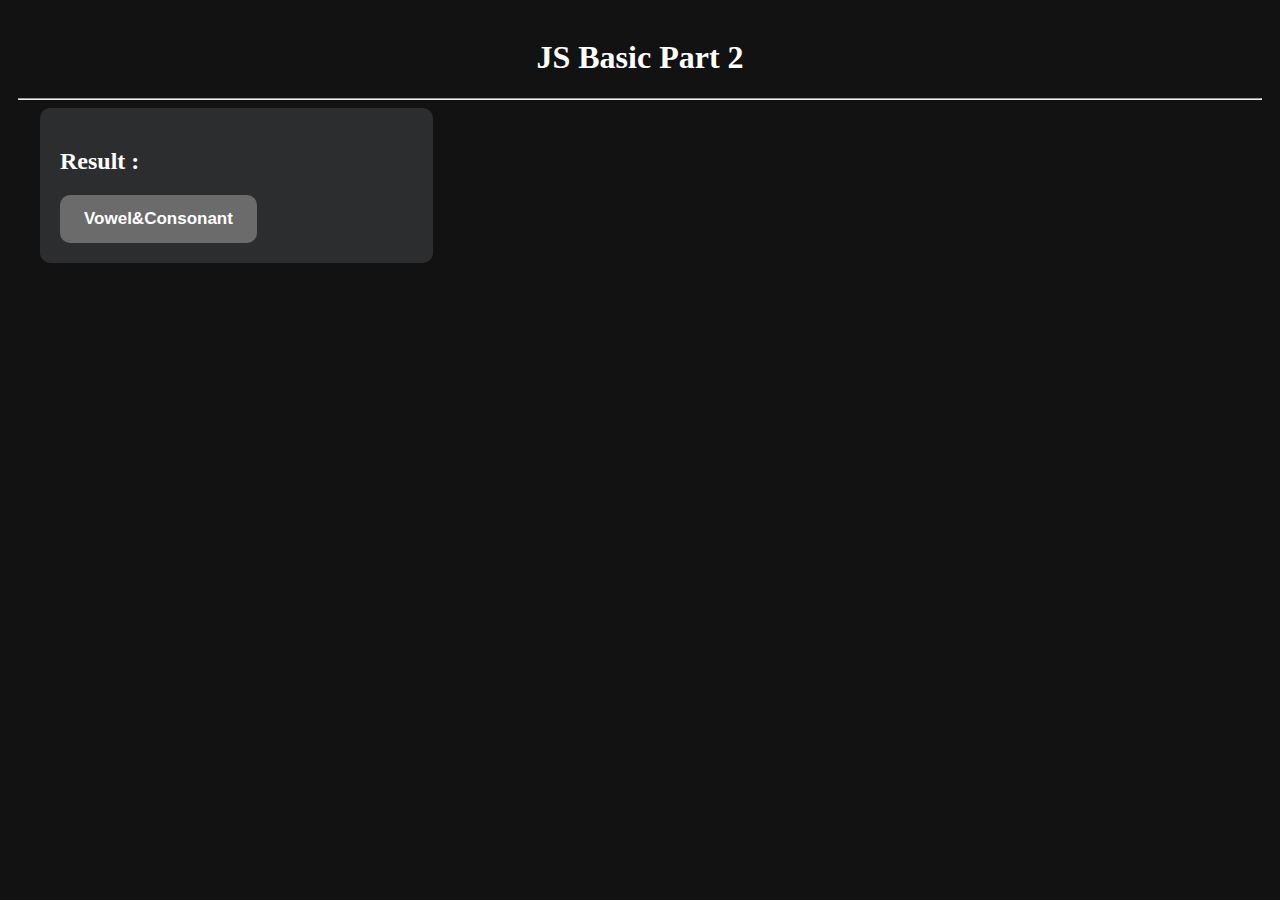
==== javascript-basic-part-2/index.html @ bb2fe5cf "added vowel & consonant function" ====
<!DOCTYPE html>
<html lang="en">
  <head>
    <meta charset="UTF-8" />
    <meta name="viewport" content="width=device-width, initial-scale=1.0" />
    <title>JS Basic Part 2</title>
    <!-- link stylesheet -->
    <link rel="stylesheet" href="styles.css" />
  </head>
  <body class="padding">
    <h1>JS Basic Part 2</h1>
    <hr />
    <div class="container">
      <div class="grid">
        <div class="item">
          <h2 id="vowel-consonant">Result :</h2>
          <button onclick="vowelConsonant()">Vowel&Consonant</button>
        </div>
      </div>
    </div>

    <!-- js vowel-consonant -->
    <script src="vowel-consonant.js"></script>
  </body>
</html>
---- javascript-basic-part-2/styles.css ----
* {
  color-scheme: dark;
}
h1 {
  text-align: center;
}
.container {
  max-width: 1200px;
  margin: 0 auto;
}
.grid {
  display: grid;
  grid-template-columns: repeat(3, 1fr);
  gap: 10px;
}
.item {
  background-color: rgba(149, 157, 165, 0.2);
  padding: 20px;
  border-radius: 10px;
}
.item:hover {
  box-shadow: rgba(100, 100, 111, 0.2) 0px 7px 29px 0px;
}
.padding {
  padding: 10px;
}
button {
  padding: 14px 24px;
  cursor: pointer;
  font-size: 17px;
  font-weight: bold;
  border-radius: 10px;
  border: none;
}
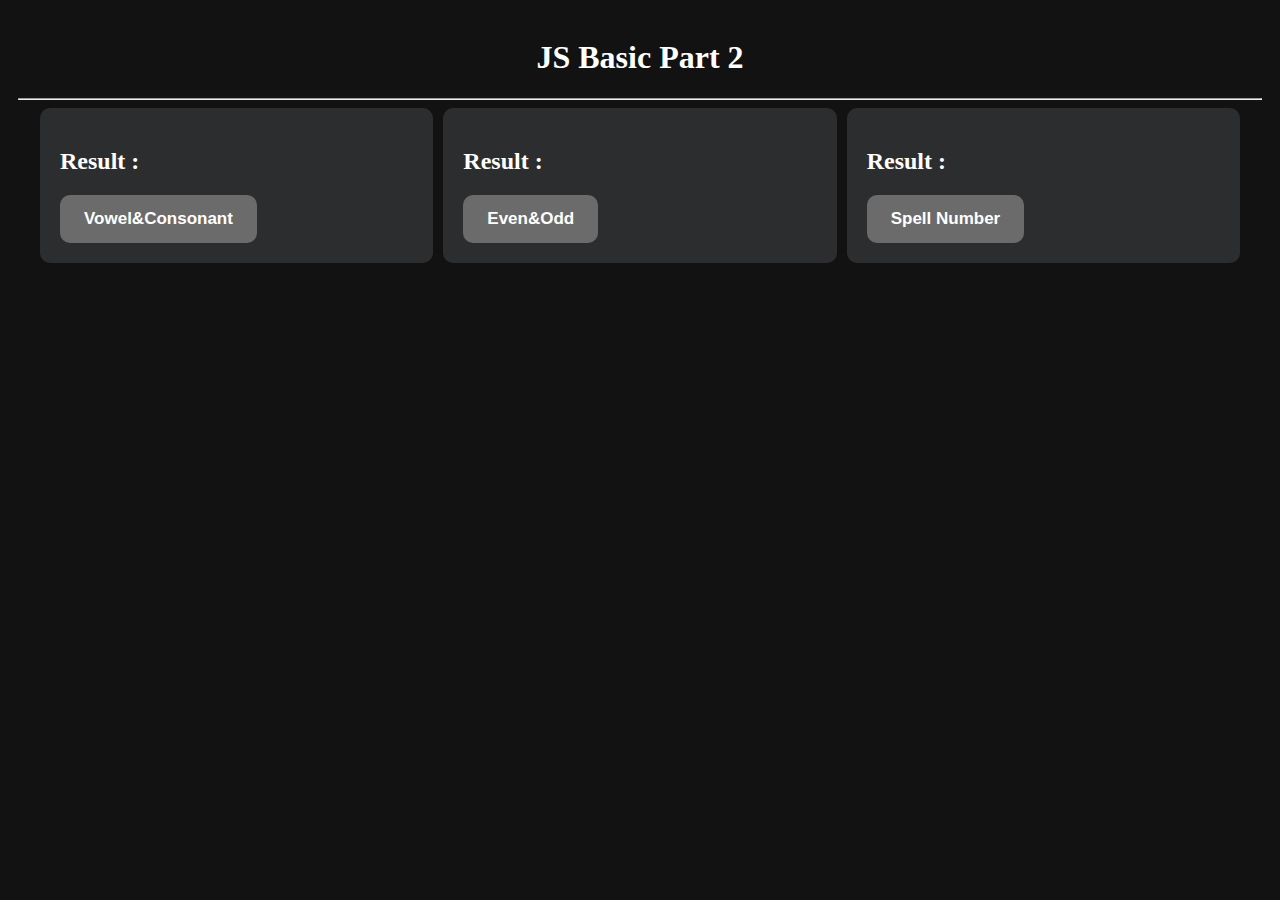
==== commit 7ff79d7b: "Merge fad658833c581e094dd8bd7d841962c69986aaaa into 903cecffeed8d7b25d0c50e612b1cccf6dcf1ab5" ====
--- a/javascript-basic-part-2/index.html
+++ b/javascript-basic-part-2/index.html
@@ -16,10 +16,22 @@
           <h2 id="vowel-consonant">Result :</h2>
           <button onclick="vowelConsonant()">Vowel&Consonant</button>
         </div>
+        <div class="item">
+          <h2 id="even-odd">Result :</h2>
+          <button onclick="evenOdd()">Even&Odd</button>
+        </div>
+        <div class="item">
+          <h2 id="digit">Result :</h2>
+          <button onclick="digit()">Spell Number</button>
+        </div>
       </div>
     </div>
 
     <!-- js vowel-consonant -->
     <script src="vowel-consonant.js"></script>
+    <!-- js even-odd -->
+    <script src="even-odd.js"></script>
+    <!-- js digit -->
+    <script src="digit.js"></script>
   </body>
 </html>
--- a/javascript-basic-part-2/styles.css
+++ b/javascript-basic-part-2/styles.css
@@ -32,3 +32,14 @@
   border-radius: 10px;
   border: none;
 }
+
+@media screen and (max-width: 991.98px) {
+  .grid {
+    grid-template-columns: repeat(2, 1fr);
+  }
+}
+@media screen and (max-width: 767.98px) {
+  .grid {
+    grid-template-columns: repeat(1, 1fr);
+  }
+}
